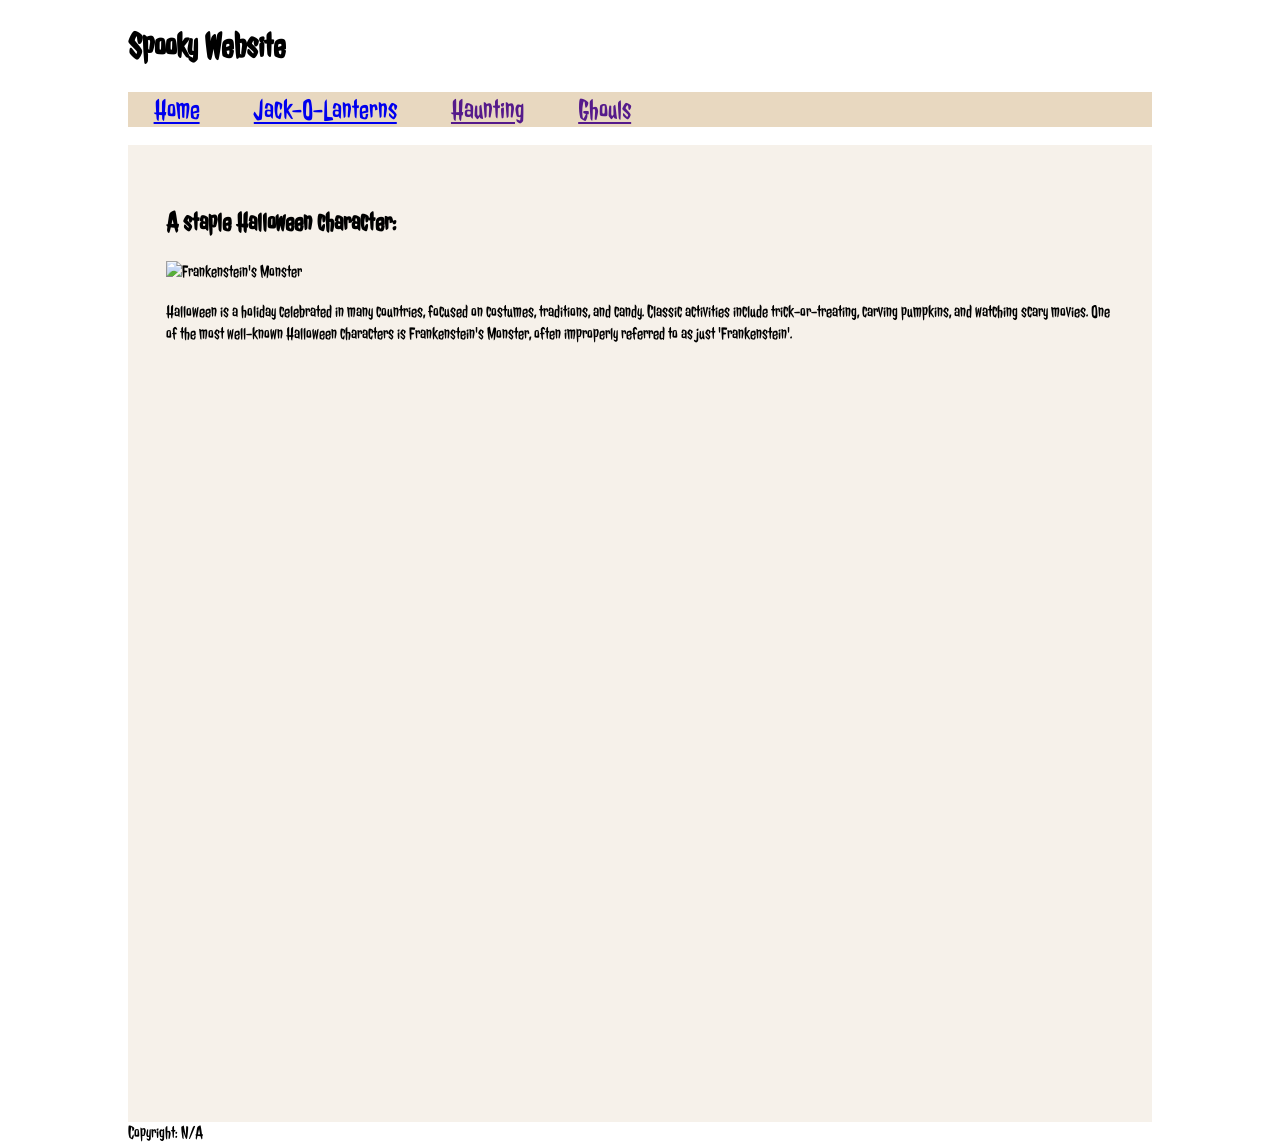
==== index.html @ a58f672a "push" ====
<!doctype html>
<html lang="en">
	<head>
		<meta charset="UTF-8" />
		<meta name="viewport" content="width=device-width, initial-scale=1.0" />
		<title>Halloween Site</title>
		<link rel="stylesheet" href="projStyle.css" />
	</head>
	<body>
		<div>
			<header>
				<h1>Spooky Website</h1>
				<nav>
					<ul>
						<li><a href="index.html">Home</a></li>
						<li><a href="secondPage/secondPage.html">Jack-O-Lanterns</a></li>
						<li><a href="">Haunting</a></li>
						<li><a href="">Ghouls</a></li>
					</ul>
				</nav>
			</header>
			<main>
				<h2>A staple Halloween character:</h2>
				<img
					src="https://th-thumbnailer.cdn-si-edu.com/2wxNNvELCFou8ftE9CX3yin6Ar8=/fit-in/1200x0/https://tf-cmsv2-smithsonianmag-media.s3.amazonaws.com/filer/60/d0/60d01288-2f07-40ca-880b-f0aae4c43eb8/frankensteins_monster_boris_karloff.jpg"
					alt="Frankenstein's Monster"
				/>
				<p>
					Halloween is a holiday celebrated in many countries, focused on costumes,
					traditions, and candy. Classic activities include trick-or-treating, carving
					pumpkins, and watching scary movies. One of the most well-known Halloween
					characters is Frankenstein's Monster, often improperly referred to as just
					'Frankenstein'.
				</p>
			</main>
			<footer>Copyright: N/A</footer>
		</div>
	</body>
</html>
---- projStyle.css ----
@import url('https://fonts.googleapis.com/css2?family=Eater&family=Jolly+Lodger&display=swap');

body {
    margin: 0;
	font: 18px 'Jolly Lodger', cursive;
}

#pumpkins {
	font-family: 'Eater', cursive;
} 

div {
    width: 80vw;
    margin: 0 auto
}

main{
    height: 100vh;
}

nav ul {
	list-style: none;
	padding: 0;
}

nav li {
	display: inline;
	margin: 0 2vw;
}

nav a{
    font-size: calc(10px + 1.5vw);
}

img{
    max-width: 100%;
    max-height: 600px;
}

#pumpkins img{
    max-width: 30%;
    max-height: 400px;
}

main{
    height: 100vh;
    padding: 3vw;
}

nav  { 
    background: #e8d8c0; 
}

main { 
    background: #f6f1ea; 
}

#pumpkins nav  { 
    background: #f1a842; 
}

#pumpkins main { 
    background: #2a1940; color: #ffffff; 
}
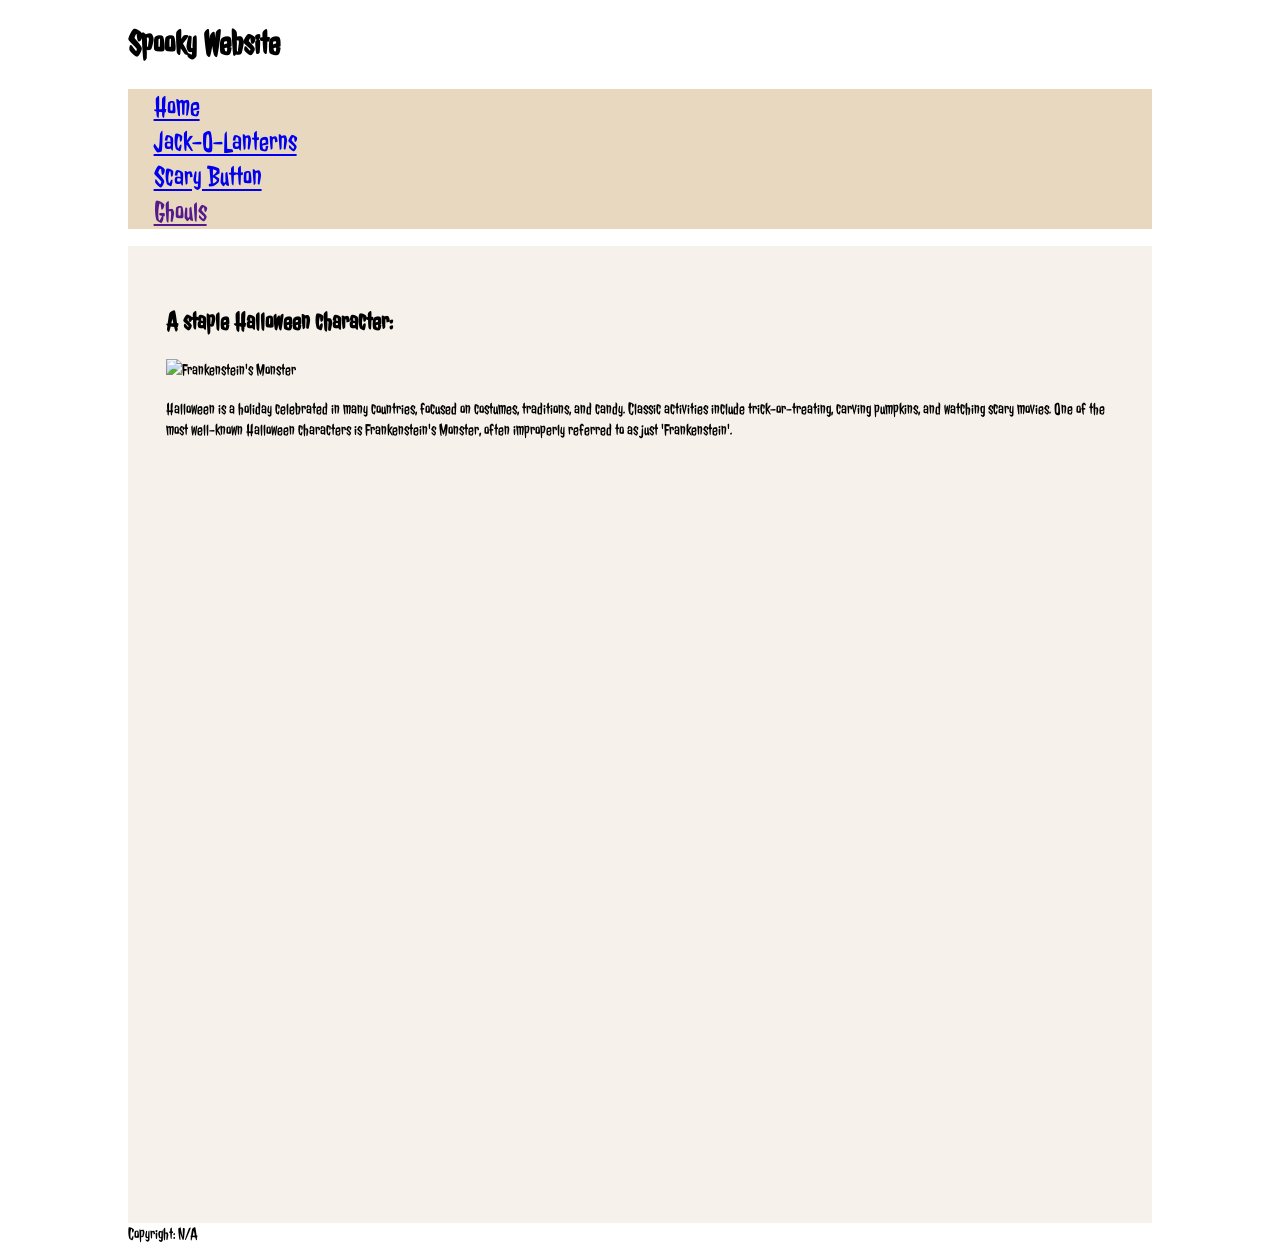
==== commit 04eb430d: "dis2: scary page" ====
--- a/index.html
+++ b/index.html
@@ -14,7 +14,7 @@
 					<ul>
 						<li><a href="index.html">Home</a></li>
 						<li><a href="secondPage/secondPage.html">Jack-O-Lanterns</a></li>
-						<li><a href="">Haunting</a></li>
+						<li><a href="dis-2.html">Scary Button</a></li>
 						<li><a href="">Ghouls</a></li>
 					</ul>
 				</nav>
--- a/projStyle.css
+++ b/projStyle.css
@@ -2,7 +2,7 @@
 
 body {
     margin: 0;
-	font: 18px 'Jolly Lodger', cursive;
+	font: calc(2px + 1.2vw) 'Jolly Lodger', cursive;
 }
 
 #pumpkins {
@@ -61,4 +61,38 @@
 
 #pumpkins main { 
     background: #2a1940; color: #ffffff; 
+}
+
+#scaryButton {
+    height: auto;
+    width: 5vw;
+    margin-top: 5px;
+}
+
+#evilCat {
+    display: none;
+}
+
+#buttonPageContent {
+    display: flex;
+    flex-direction: column;
+    align-items: center;
+
+}
+
+
+#cuteMain {
+    margin-bottom: 0px;
+    padding-bottom: 0px;
+    & h1{
+        margin-top: 0px;
+        margin-bottom: 2px;
+    }
+}
+   
+
+@media screen and (min-width: 1001px) {
+    nav li{
+        display: block;
+    }
 }
